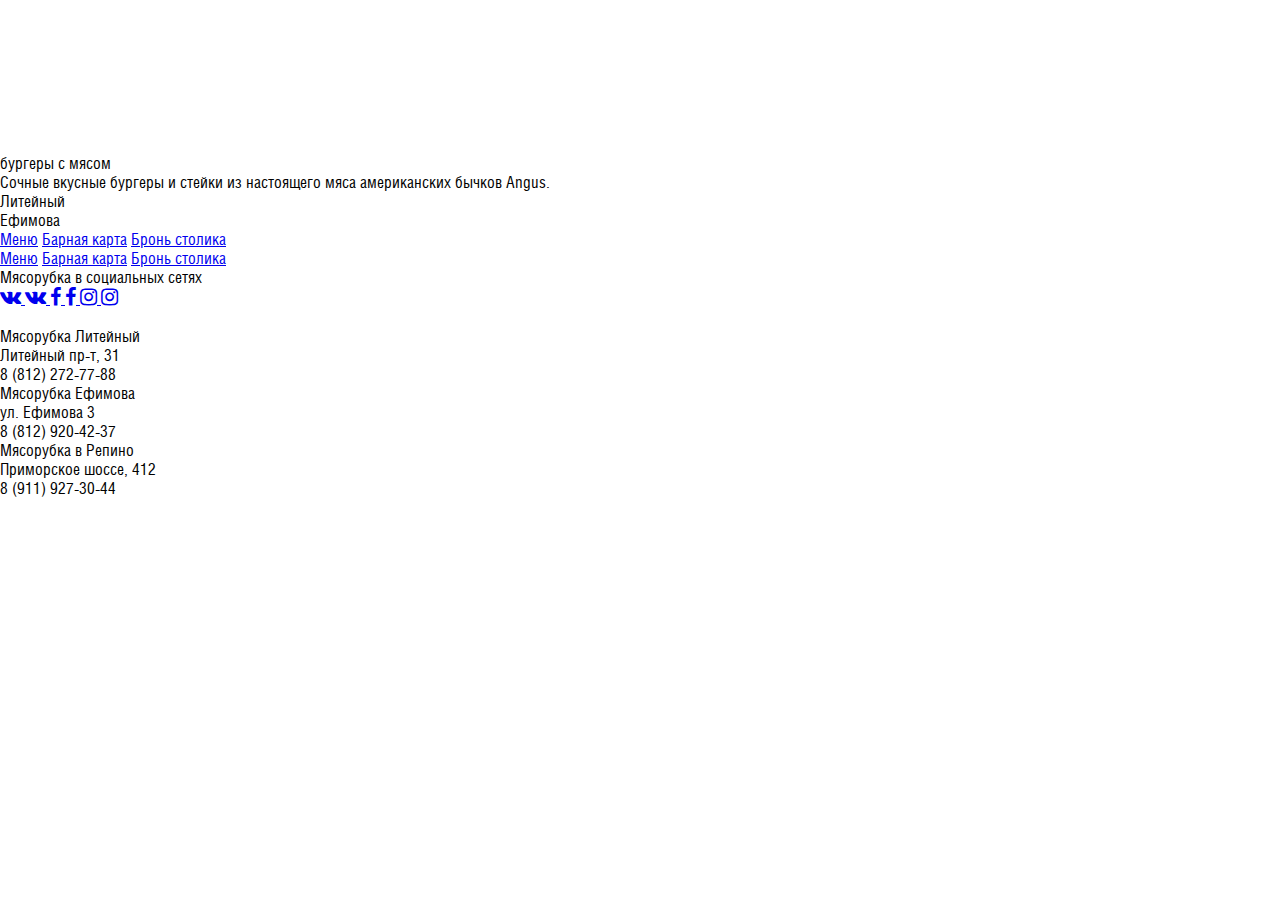
==== index.html @ 51e22f67 "start" ====
<!doctype html>
<html lang="ru">
<head>
    <meta charset="UTF-8">
	
<!-- Google Tag Manager -->
<script>(function(w,d,s,l,i){w[l]=w[l]||[];w[l].push({'gtm.start':
new Date().getTime(),event:'gtm.js'});var f=d.getElementsByTagName(s)[0],
j=d.createElement(s),dl=l!='dataLayer'?'&l='+l:'';j.async=true;j.src=
'https://www.googletagmanager.com/gtm.js?id='+i+dl;f.parentNode.insertBefore(j,f);
})(window,document,'script','dataLayer','GTM-P447VG5');</script>
<!-- End Google Tag Manager -->	

    <title>TEST</title>
	<meta name="yandex-verification" content="75bef60295ffbf65" />
	<meta http-equiv="Content-Type" Content="text/html; Charset=Windows-1251">
	<meta name="geo.placename" content="Литейный пр., 31, Санкт-Петербург, Россия, 191028" />
	<meta name="geo.position" content="59.9413920;30.3479470" />
	<meta name="geo.region" content="RU-" />
	<meta name="ICBM" content="59.9413920, 30.3479470" />
	
	<link rel="shortcut icon" href="/icon.ico">
	<link rel="stylesheet" type="text/css" href="css/pickmeup.css"  media="all"/>
	<link rel="stylesheet" type="text/css" href="css/jquery.formstyler.css"  media="all"/>
	<link rel="stylesheet" type="text/css" href="css/jquery.formstyler.theme.css"  media="all"/>
	
    <link rel="stylesheet" type="text/css" href="css/style.css" media="all"/>
	<link rel="stylesheet" type="text/css" href="css/avgrund.css" media="all"/>
	<link rel="stylesheet" type="text/css" href="css/awesome.min.css" media="all"/>
	
	<script type="text/javascript">(window.Image ? (new Image()) : document.createElement('img')).src = 'https://vk.com/rtrg?p=VK-RTRG-224459-9JOL9';</script>

<!-- Facebook Pixel Code -->
<script>
!function(f,b,e,v,n,t,s)
{if(f.fbq)return;n=f.fbq=function(){n.callMethod?
n.callMethod.apply(n,arguments):n.queue.push(arguments)};
if(!f._fbq)f._fbq=n;n.push=n;n.loaded=!0;n.version='2.0';
n.queue=[];t=b.createElement(e);t.async=!0;
t.src=v;s=b.getElementsByTagName(e)[0];
s.parentNode.insertBefore(t,s)}(window,document,'script',
'https://connect.facebook.net/en_US/fbevents.js');
 
fbq('init', '2022679348045598');
fbq('track', 'PageView');
</script>
<noscript>
<img height="1" width="1"
src="https://www.facebook.com/tr?id=2022679348045598&ev=PageView
&noscript=1"/>
</noscript>
<!-- End Facebook Pixel Code -->

<script type="text/javascript">!function(){var t=document.createElement("script");t.type="text/javascript",t.async=!0,t.src="https://vk.com/js/api/openapi.js?157",t.onload=function(){VK.Retargeting.Init("VK-RTRG-263202-d1POJ"),VK.Retargeting.Hit()},document.head.appendChild(t)}();</script><noscript><img src="https://vk.com/rtrg?p=VK-RTRG-263202-d1POJ" style="position:fixed; left:-999px;" alt=""/></noscript>

</head>
<body>
<!-- Google Tag Manager (noscript) -->
<noscript><iframe src="https://www.googletagmanager.com/ns.html?id=GTM-P447VG5"
height="0" width="0" style="display:none;visibility:hidden"></iframe></noscript>
<!-- End Google Tag Manager (noscript) -->
<div class="wrap container">
	<div class="slide1">
		
		<video autoplay="" loop="" muted="" class="bgvideo" id="bgvideo">
			<source src="video.mp4" type="video/mp4">
		</video>
	
		<!-- <div class="logo">Бургеры с м<span>я</span>сом</div> -->
		
		<div class="content_block">

			<div class="main_img"></div>
			<div class="main_text"><span>бургеры</span> <span>с мясом</span></div>
			<div class="sub_text">Сочные вкусные бургеры и стейки из настоящего мяса американских бычков Angus.</div>
			<div class="restaurants">
				<div class="restaurants_adress">Литейный</div>
				<div class="restaurants_adress right">Ефимова</div>
			</div>
			<div class="content_menu">
				<div class="content_column">
					<div class="buttons">
						<!-- <a href="#" id="show"> Мясорубка</a> -->
						<a href="menu-all.html">Меню</a>
						<a href="menu-bar_litej.html" target="_blank">Барная карта</a>
						<a href="#" id="reserve">Бронь столика</a>
				    </div>
					</div>
				<div class="content_column right">
						<div class="buttons">
						<!-- <a href="#" id="show"> Мясорубка</a> -->
						<a href="menu-all.html">Меню</a>
						<a href="menu-bar_efim.html" target="_blank">Барная карта</a>
						<a href="#" id="reserve">Бронь столика</a>
				    </div>
				</div>
			</div>
		</div>
		
		<!-- <a href="http://sputnikangus.ru" target=_blank class="ferma">Доставл<span>я</span>ем с фермы</a> -->
		
		<div class="social_box">
			<div class="socials_block">
				<div class="city soc">Мясорубка в социальных сетях</div>
				<div class="social_container">
					<div class="socials">
						<a href="https://vk.com/myasorubka_true" target="_blank" class="vk">
							<i class="fa fa-vk" aria-hidden="true"></i>
						    <i class="fa fa-vk" aria-hidden="true"></i>
						</a>
						<a href="https://www.facebook.com/myasorubka.true" target="_blank" class="fb">
							<i class="fa fa-facebook" aria-hidden="true"></i>
						   	<i class="fa fa-facebook" aria-hidden="true"></i>
						</a>
						<a href="https://www.instagram.com/myasorubka_true/" target="_blank" class="inst">
							<i class="fa fa-instagram" aria-hidden="true"></i>
						    <i class="fa fa-instagram" aria-hidden="true"></i>
						</a>
					</div>
				</div>
				<br>
			</div>
		</div>

		<div class="info_bottom">
			<div class="address1">
				<div class="city">Мясорубка Литейный</div>
				<div class="street">Литейный пр-т, 31</div>
				<div class="phone">8 (812) 272-77-88</div>
			</div>
			<div class="address1 new">
				<div class="city">Мясорубка Ефимова</div>
				<div class="street">ул. Ефимова 3</div>
				<div class="phone">8 (812) 920-42-37</div>
			</div>
			<div class="address2">
				<div class="city">Мясорубка в Репино</div>
				<div class="street">Приморское шоссе, 412</div>
				<div class="phone">8 (911) 927-30-44</div>
			</div>
		</div>

	</div>	
</div>

<script src="https://ajax.googleapis.com/ajax/libs/jquery/1.8.2/jquery.min.js"></script>
<script src="js/modal/jquery.avgrund.js"></script>
<script src="js/mask.js"></script>
<script src="js/pickmeup.js"></script>
<script src="js/jquery.formstyler.min.js"></script>
<script src="js/script.js"></script>

<script>
    (function (d, w) {
       var n = d.getElementsByTagName("script")[0],
           s = d.createElement("script"),
           f = function () { n.parentNode.appendChild(s, n); };
           s.type = "text/javascript";
           s.async = true;
           s.src = "https://api.remarked.ru/api/v1/js/jquery.remform.v3.min.js";
       if (w.opera == "[object Opera]") {
           d.addEventListener("DOMContentLoaded", f, false);
       } else { f(); }
   })(document, window);
</script>


	<script>
	$(function() {
		$('#show').avgrund({
			width: 640,
			height: 450,
			holderClass: '',
			enableStackAnimation: true,
			showClose: true,
			showCloseText: 'Закрыть',
			closeByEscape: true,
			onBlurContainer: '.container',
			template: $('.popup_content')
		});
		$('#reserve').avgrund({
			width: 640,
			height: 450,
			holderClass: '',
			enableStackAnimation: true,
			showClose: true,
			showCloseText: 'Отменить',
			closeByEscape: true,
			onBlurContainer: '.container',
			template: $('.popup_reserve')
		});
	});
	</script>


	<div style="display: none;">
		<div class="popup_content">
			<div class="title">#Я<br>Мясорубка / Бургеры / СПб</div>
			
			<div class="sub_title">#Angus</div>
			<p><b>Делаем мраморную говядину международного качества доступной!</b>
			<p>Почему мы делаем лучшие бургеры в СПб и Репино? Следуя поговорке «хочешь сделать что-то хорошо – сделай это сам», мы выращиваем быков ценной мясной породы абердин-ангус на собственной ферме «Спутник» в Ленобласти. Разведение животных началось ещё в 2005 году и продолжается по сей день по строгим стандартам производства мраморной говядины, из которой получаются самые вкусные бургеры. Узнать о «Спутнике» больше можно на сайте <a href="http://sputnikangus.ru" target="_blank">фермы</a>, а попробовать лучшие бургеры на Литейнойм проспекте 31 и на Приморском шоссе 412.

			<div class="sub_title">#Бургеры или #Небургеры?</div>
			<p>У нас есть и то, и другое. В «Мясорубке Angus» вы можете попробовать полтора десятка лучших бургеров по нашим авторским рецептам, которые мы готовим по собственному «золотому стандарту»: 13 см в диаметре и не более 7 см высотой — таковы оптимальные параметры для среднестатистического рта. Другие сюрпризы — винный «Мальбек бургер», мистер блэк бургер СПб «Хелл бургер», зеленый «Грин Бургер» и еще ряд бургерных находок.

			<p>В раздел «Небургеры» входит все остальное — от салатов до десертов. А меню стейков стоит особняком — оно предложит гостю особо лакомые отруба высококачественного фермерского мяса.

			<p>Мы открылись совсем недавно, и быстро стали одной из самых посещаемых бургерных СПб, предлагая гостям лучшие бургеры в городе.
			
			<p><b>Добро пожаловать в «Мясорубку»!</b>
		</div>
		<div class="popup_reserve">
			<div class="bronir">
				<div class="containers">



					<form class="bron" onsubmit="yaCounter47614909.reachGoal('reservation'); return true;" method="post">
						<div class=left-bf>
							<label>Дата и время визита</label>
							<div class="booking__date booking__row">
								<select name="date" class="booking__date-days _booking__date-days">

								</select>
								<input type="input" name="pickadate" class="booking__date-picker" value="2017-10-20">
								<div class="booking__date-calendar_btn _booking__date-calendar_btn"></div>
							</div>
							<select name="vrem" class="time">
							
							</select>
						</div>
						<div class="right-bf">
							<label>Количество гостей</label>
							<button class="minus">-</button>
							<input type="text" class="guest" name="guest" value="1"/>
							<button class="plus">+</button>
						</div>
						<div class="left-b">
							<label>Ваши данные</label>
							<input type="text" class="fio" name="txtname" placeholder="Имя и Фамилия" required>
						</div>
						<div class="right-b">
							<label class="hdn">Телефон</label>
							<input type="tel" class="phone" name="phone" placeholder="Телефон" required>
						</div>
						<div class="both-b">
						<textarea name="message" class="message" placeholder="Пожелания(не обязательно)"></textarea>
						</div>
						<input type="submit" value="Отправить"/>
					</form>
					<div class="inform"></div>
				</div>
			</div>
		</div>
	</div>
</body>
</html>
---- css/pickmeup.css ----
.pickmeup{background: #fff;border: 1px solid;border-radius:.4em;-moz-box-sizing:content-box;box-sizing:content-box;display:none;position:absolute;touch-action:manipulation}.pickmeup *{-moz-box-sizing:border-box;box-sizing:border-box}.pickmeup.pmu-flat{position:relative}.pickmeup.pmu-hidden{display:none}.pickmeup .pmu-instance{display:inline-block;height:13.8em;padding:.5em;text-align:center;width:15em}.pickmeup .pmu-instance .pmu-button{color:#eee;cursor:pointer;outline:none;text-decoration:none}.pickmeup .pmu-instance .pmu-today{background:#17384d;color:#88c5eb}.pickmeup .pmu-instance .pmu-button:hover{background:transparent;color:#88c5eb}.pickmeup .pmu-instance .pmu-not-in-month{color:#666}.pickmeup .pmu-instance .pmu-disabled,.pickmeup .pmu-instance .pmu-disabled:hover{color:#333;cursor:default}.pickmeup .pmu-instance .pmu-selected{background:#136a9f;color:#eee}.pickmeup .pmu-instance .pmu-not-in-month.pmu-selected{background:#17384d}.pickmeup .pmu-instance nav{color:#eee;display:-ms-flexbox;display:-webkit-flex;display:flex;line-height:2em}.pickmeup .pmu-instance nav *:first-child :hover{color:#88c5eb}.pickmeup .pmu-instance nav .pmu-prev,.pickmeup .pmu-instance nav .pmu-next{display:none;height:2em;width:1em}.pickmeup .pmu-instance nav .pmu-month{width:14em}.pickmeup .pmu-instance .pmu-years *,.pickmeup .pmu-instance .pmu-months *{display:inline-block;line-height:3.6em;width:3.5em}.pickmeup .pmu-instance .pmu-day-of-week{color:#999;cursor:default}.pickmeup .pmu-instance .pmu-day-of-week *,.pickmeup .pmu-instance .pmu-days *{display:inline-block;line-height:1.5em;width:2em}.pickmeup .pmu-instance .pmu-day-of-week *{line-height:1.8em}.pickmeup .pmu-instance:first-child .pmu-prev,.pickmeup .pmu-instance:last-child .pmu-next{display:block}.pickmeup .pmu-instance:first-child .pmu-month,.pickmeup .pmu-instance:last-child .pmu-month{width:13em}.pickmeup .pmu-instance:first-child:last-child .pmu-month{width:12em}.pickmeup:not(.pmu-view-days) .pmu-days,.pickmeup:not(.pmu-view-days) .pmu-day-of-week,.pickmeup:not(.pmu-view-months) .pmu-months,.pickmeup:not(.pmu-view-years) .pmu-years{display:none}
---- css/style.css ----
@font-face {
    font-family: 'ChineseRocksRegular';
    src: url(../fonts/ChineseRocksRegular.eot);
    src: url(../fonts/ChineseRocksRegular.eot%3F) format('embedded-opentype'),
    url(../fonts/ChineseRocksRegular.woff) format('woff'),
    url(../fonts/ChineseRocksRegular.ttf) format('truetype'),
    url(../fonts/ChineseRocksRegular.svg) format('svg');
    font-style: normal;
}

@font-face {
    font-family: 'HeliosCondBold';
    src: url(../fonts/HeliosCondBold.eot);
    src: url(../fonts/HeliosCondBold.eot%3F) format('embedded-opentype'),
    url(../fonts/HeliosCondBold.woff) format('woff'),
    url(../fonts/HeliosCondBold.ttf) format('truetype'),
    url(../fonts/HeliosCondBold.svg) format('svg');
    font-style: normal;
}

@font-face {
    font-family: 'HeliosCondNormal';
    src: url(../fonts/HeliosCondRegular.eot);
    src: url(../fonts/HeliosCondRegular.eot%3F) format('embedded-opentype'),
    url(../fonts/HeliosCondRegular.woff) format('woff'),
    url(../fonts/HeliosCondRegular.ttf) format('truetype'),
    url(../fonts/HeliosCondRegular.svg) format('svg');
    font-style: normal;
}

* {
	outline: none;
	box-sizing: border-box;
	font-family: 'HeliosCondNormal';
}

div {
	border-spacing: 0;
	border-collapse: collapse;
}

body {
	padding:0px;
	margin:0px;
}




@media screen and (max-width: 900px) {

.wrap {
	
}

.slide1{
    position: relative;
	padding: 50px 0px 100px 0px;
	width:100%;
	height:100vh;
	min-height:710px;
	background: url(../img/bg_dot.png) repeat;
	overflow:hidden;
	/* display: table-cell;
	vertical-align: middle;*/
}

/* @media screen and (max-width: 750px) {
	.bgvideo {
		display:none;
	}
	.wrap {
		background: url(../img/bg_mobile.jpg) center center no-repeat;
	}
	.slide1 {
		background: rgba(0,0,0,0.5);
	}
} */




.bgvideo
{
	 position: absolute;
	 right: 0;
	 bottom: 0;
	 min-width: 100%;
	 min-height: 100%;
	 width: auto;
	 height: auto;
	 z-index: -9999;
	 text-align:center;
     -moz-transform:scale(1.4);
     -webkit-transform:scale(1.4);
     -o-transform:scale(1.4);
     -ms-transform:scale(1.4);
	 left:50%;
	 top:50%;
	 transform:scale(1.4) translate(-35%, -35%);
}

.logo {
	text-transform:uppercase;
	font-family: 'ChineseRocksRegular';
	letter-spacing: 1px;
	font-size: 22px;
	line-height:22px;
	color:#fff;
	width: 85px;
	height: 40px;
	position:absolute;
	top:40px;
	left:50px;
	display:block;
}

.ferma {
	font-family: 'ChineseRocksRegular';
	letter-spacing: 1px;
	font-size: 22px;
	line-height:22px;
	color:#fff;
	text-align:right;
	text-decoration:none;
	width: 95px;
	height: 40px;
	position:absolute;
	top:40px;
	right:50px;
	display:block;
}

.logo span, .ferma span {
	color: #f00;
	font-family: 'ChineseRocksRegular';
}

.info_bottom {
	position: absolute;
	bottom:0px;
	z-index:0;
	width:100%;
	height:130px;
	border-top: 1px solid rgba(255, 255, 255, 0.2);
	color:#fff;
	padding: 20px 0px 0px 0px;
} 


.info_bottom .address1, .info_bottom .socials_block, .info_bottom .address2 {
	color:#fff;
	float:left;
	width:33%;
	height:100%;
	text-align:center;
	font-family: "HeliosCondBold";
	padding: 10px 0px 0px 0px;
	text-transform:uppercase;
	font-size: 14px;
}

.socials_block {
	position: relative;
	margin-top: 30px
}

.city {
	padding: 0px 0px 12px 0px;
	color:#d5a353;
}

.new {
	border-left: 1px solid rgba(255, 255, 255, 0.2);
	border-right: 1px solid rgba(255, 255, 255, 0.2);
}

.phone {
	font-size:18px;
}

.socials {
	display: inline-flex;
	justify-content: flex-start;
	align-items: center;
}
.socials a.vk,.socials a.fb,.socials a.inst {
  width: 40px;
  height: 40px;
  border: 2px solid white;
  overflow: hidden;
  color: white;
  font-size: 25px;
  text-align: center;
  border-radius: 50%;
  transition: 0.4s all ease-in-out 0s;
  margin: 0 10px;
}
.socials a.vk:hover, .socials a.fb:hover, .socials a.inst:hover {
  background: #e30613;
}

.socials a.vk:hover i:first-of-type, .socials a.fb:hover i:first-of-type,.socials a.inst:hover i:first-of-type   {
  top: 0;
}
.socials a.vk:hover i:last-of-type, .socials a.fb:hover i:last-of-type, .socials a.inst:hover i:last-of-type {
  top: 0;
}
.socials a.vk i:first-of-type, .socials a.fb i:first-of-type, .socials a.inst i:first-of-type {
  transition: 0.4s all ease-in-out 0s;
  position: relative;
  top: -36px;
  left: 0;
  width: 36px;
  height: 36px;
  line-height: 36px;
}
.socials a.vk i:last-of-type, .socials a.fb i:last-of-type, .socials a.inst i:last-of-type {
  transition: 0.4s all ease-in-out 0s;
  position: relative;
  top: -36px;
  left: 0;
  width: 36px;
  height: 36px;
  line-height: 36px;
}

.social_box {
	height: 50px;
	width: 290px;
	margin: 0 auto;
}

.social_container {
	width: 180px;
	margin: 0 auto;
}

.city.soc {
	text-align: center;
	text-transform:uppercase;
	font-size: 14px;
}

.socials {
	justify-content: center;
}

a.copyright {
	font-size:10px;
	text-decoration:none;
	position:relative;
	top:5px;
	color: #d5a353;
}

a.copyright:hover {
	text-decoration:underline;
}

.content_block {
	position:relative;
	/*top:150px;*/
}

.main_img {
	background: url(../img/main_text.png) no-repeat;
	background-size: 400px 236px;
	width: 400px;
	height: 236px;
	margin: 0 auto;
}
.main_text {
	font-family: 'HeliosCondBold';
	margin: 0 auto;
	width:300px;
	text-align:center;
	text-transform:uppercase;
	position:relative;
	top:-32px;
	font-size:20px;
	color:#fff;
}
.main_text span {
	margin: 0px 30px;
}

.sub_text {
	font-family: Georgia;
	font-style:italic;
	margin: 0 auto;
	width:300px;
	text-align:center;
	color:#fff;
}

.content_menu {
	display: flex;
	border-top: 1px solid rgba(255, 255, 255, 0.2);
	margin: 0 auto;
	margin-bottom: 30px;
	width: 353px;
}

.content_column {

}

.content_column.right {
	border-left: 1px solid rgba(255, 255, 255, 0.2);
}

.restaurants {
	display: flex;
	justify-content: center;
	color: #f00;
	width: 300px;
	margin: 0 auto;
	margin-top: 30px;
}

.restaurants_adress {
	font-size: 18px;
	/* text-shadow: 1px 1px 2px rgba(255, 255, 255, 0.9); */
	font-weight: bold;
	text-transform: uppercase;
	padding: 20px 45px;
}

.restaurants_adress.right {
	border-left: 1px solid rgba(255, 255, 255, 0.2);
}

.buttons {
	margin: 18px auto 0px auto;
	text-align:center;
}

.buttons a {
	background-color: #d5a353;
	color: #191514;
	display: inline-block;
	text-transform: uppercase;
	font-style: normal;
	font-size: 0.89em;
	padding: 1.15em 1.5em 0.9em 1.5em;
	letter-spacing: 0.3px;
	font-weight: 600;
	position: relative;
	overflow: hidden;
	margin: 0px 15px 10px 15px;
	width: 150px;
	height: 50px;
	text-decoration:none;
}

.buttons a:after {
	background: #fff;
	content: "";
	height: 200px;
	left: -95px;
	opacity: .2;
	position: absolute;
	top: -50px;
	-webkit-transform: rotate(35deg);
	-ms-transform: rotate(35deg);
	transform: rotate(35deg);
	-webkit-transition: all 550ms cubic-bezier(0.19, 1, 0.22, 1);
	transition: all 550ms cubic-bezier(0.19, 1, 0.22, 1);
	width: 50px;
	z-index: 10;
}

.buttons a:hover:after{
    left: 120%;
    -webkit-transition: all 550ms cubic-bezier(0.19, 1, 0.22, 1);
    transition: all 550ms cubic-bezier(0.19, 1, 0.22, 1);

}

.avgrund-popin {
	color:#000;
}

.title {
	font-family: 'ChineseRocksRegular';
	margin:0px 0px 20px 0px;
	padding:0px;
	font-size:34px;
	text-align:center;
}

.sub_title {
	font-weight:bold;
	font-size:22px;
	text-align:center;
}

.popup_content {
	padding: 10px 20px 0px 20px;
}

a {
	color:#e30613;
	text-decoration:underline;
}

a:hover {
	text-decoration:none;
}

.menu {
	width: auto;
	max-width: 100%;
	display: block;
	margin: 0 auto;
}
}


@media screen and (max-width: 350px) {

	.content_menu  {
		width: 750px;
	}
	#reserve {

	}
	.restaurants {
		margin-top: 70px;
		width: 500px;
	}
	.restaurants_adress {
		width: 328px;
		font-size: 30px;
		padding: 20px 100px;
	}

	.info_bottom {
		height: 200px;
	}
	.info_bottom .address1, .info_bottom .socials_block, .info_bottom .address2 {
		padding-top: 35px;
		font-size: 23px;
	}
	.phone {
		font-size: 25px;
	}
	.sub_text {
		font-size: 30px;
		width: 450px;
	}
	.buttons {
		margin-top: 40px;
	}
	.buttons a {
		font-size: 25px;
		height: 80px;
		width: 80%;
		margin: 0px 15px 30px 15px;
		padding: 27px;
	}
	.social_box {
		width: 370px;
	}
	.city.soc {
		font-size: 25px;
	}
	.social_container {
		margin-top: 30px;
		width: 280px;
	}
	.socials a.vk,.socials a.fb,.socials a.inst {
		width: 75px;
		height: 75px;
		border: 2px solid white;
		overflow: hidden;
		color: white;
		font-size: 25px;
		text-align: center;
		border-radius: 50%;
		transition: 0.4s all ease-in-out 0s;
		margin: 0 10px;
	}
	.socials a.vk:hover, .socials a.fb:hover, .socials a.inst:hover {
		
	}

	.socials a.vk:hover i:first-of-type, .socials a.fb:hover i:first-of-type,.socials a.inst:hover i:first-of-type   {
		
	}
	.socials a.vk:hover i:last-of-type, .socials a.fb:hover i:last-of-type, .socials a.inst:hover i:last-of-type {
		
	}
	.socials a.vk i:first-of-type, .socials a.fb i:first-of-type, .socials a.inst i:first-of-type {
		transition: 0.4s all ease-in-out 0s;
		position: relative;
		top: -70px;
		left: 0;
		width: 70px;
		height: 70px;
		line-height: 70px;
	}
	.socials a.vk i:last-of-type, .socials a.fb i:last-of-type, .socials a.inst i:last-of-type {
		transition: 0.4s all ease-in-out 0s;
		position: relative;
		top: -70px;
		left: 0;
		width: 70px;
		height: 70px;
		line-height: 70px;
	}
	.fa-vk:before {
		font-size: 45px;		
	}
	.fa-facebook-f:before, .fa-facebook:before {
		font-size: 45px;
	}
	.fa-instagram:before {
		font-size: 45px;
	}

}
---- css/avgrund.css ----
html, body {
	height: 100%;
	overflow: auto;
}

.avgrund-popin {
	position: absolute;
	background: #fff;
	padding: 10px;
	overflow: hidden;
	visibility: hidden;
	opacity: 0;
	filter: alpha(opacity=0);
	top: 50%;
	left: 50%;
	z-index: 1000;
	box-shadow: 0 1px 10px 0 rgba(0, 0, 0, .5);

	-webkit-transform: scale(0.8);
	-moz-transform: scale(0.8);
	-ms-transform: scale(0.8);
	-o-transform: scale(0.8);
	transform: scale(0.8);
}

.avgrund-overlay {
	background: #000;
	width: 100%;
	position: relative;
	top: -1500px;
	left: 0;
	z-index: 101;
	visibility: hidden;
	opacity: 0;
	filter: alpha(opacity=0);
}

body.avgrund-ready,
.avgrund-ready .avgrund-popin,
.avgrund-ready .avgrund-overlay {
	-webkit-transform-origin: 50% 50%;
	-moz-transform-origin: 50% 50%;
	-ms-transform-origin: 50% 50%;
	-o-transform-origin: 50% 50%;
	transform-origin: 50% 50%;

	-webkit-transition: 0.3s all ease-out;
	-moz-transition: 0.3s all ease-out;
	-ms-transition: 0.3s all ease-out;
	-o-transition: 0.3s all ease-out;
	transition: 0.3s all ease-out;
}

body.avgrund-active {
	-webkit-transform: scale(0.9);
	-moz-transform: scale(0.9);
	-ms-transform: scale(0.9);
	-o-transform: scale(0.9);
	transform: scale(0.9);
	overflow: hidden;
}

.avgrund-active .avgrund-popin {
	visibility: visible;
	opacity: 1;
	filter: alpha(opacity=100);

	-webkit-transform: scale(1.1);
	-moz-transform: scale(1.1);
	-ms-transform: scale(1.1);
	-o-transform: scale(1.1);
	transform: scale(1.1);
}

.avgrund-active .avgrund-overlay {
	visibility: visible;
	opacity: .5;
	filter: alpha(opacity=50);
	height: 20000px;
}

.avgrund-popin.stack {
	-webkit-transform: scale(1.5);
	-moz-transform: scale(1.5);
	-ms-transform: scale(1.5);
	-o-transform: scale(1.5);
	transform: scale(1.5);
	overflow: hidden;
	overflow-y: auto;
}

.avgrund-active .avgrund-popin.stack {
	-webkit-transform: scale(1.1);
	-moz-transform: scale(1.1);
	-ms-transform: scale(1.1);
	-o-transform: scale(1.1);
	transform: scale(1.1);
}

.avgrund-active .avgrund-blur {
	-webkit-filter: blur(1px);
	-moz-filter: blur(1px);
	-ms-filter: blur(1px);
	-o-filter: blur(1px);
	filter: blur(1px);
}

/* Optional close button styles */
.avgrund-close {
	display: block;
	color: #555;
	font-size: 13px;
	text-decoration: none;
	text-transform: uppercase;
	position: absolute;
	top: 6px;
	right: 10px;
}

/* FORM STYLE */
.bron input, .bron button {
    background: white;
    border: none;
    box-sizing: border-box;
    border-radius: 2px;
    font-size: 16px;
    outline: none;
}
.bron button {
	cursor: pointer;
}
.booking__date-picker {
    width: 100px;
    position: absolute;
    left: 0;
    top: 5px;
    -webkit-appearance: none;
    opacity: 0;
    pointer-events: none;
}
.jq-selectbox__select {
    height: auto;
    padding: 10px 25px 12px 10px;
    border-radius: 4px 0 0 4px;
    background: linear-gradient(#FFF, #FFFFFF);
    box-shadow: none;
    border: 1px solid #CCC;
    font: inherit;
    font-size: 16px;
    outline: none;
}
.jq-selectbox {
    width: 100%;
    padding-right: 45px;
}
.bron .time {
    padding-left: 20px;
    width: 140px;
}
.booking__row {
    box-sizing: border-box;
    position: relative;
    width: 230px;
    float: left;
}
.booking__date-calendar_btn {
    background: url(../img/calendar.png) 50% 50% no-repeat;
    background-size: 22px 22px;
    height: 44px;
    border-radius: 0px 4px 4px 0px;
    cursor: pointer;
    width: 45px;
    position: absolute;
    right: 0;
    top: 0;
    z-index: 100;
    background-color: #fff;
	border: 1px solid #CCC;
    border-left: none;
}
.pickmeup{
	z-index: 99999;
}
.jq-selectbox__select-text, .jq-selectbox__trigger, .jq-selectbox__select:focus, .jq-selectbox__select-text:focus, .jq-selectbox__trigger:focus {
    outline: none;
    box-shadow: none;
    border: none!important;
}
.jq-selectbox__trigger-arrow {
    top: 17px;
}
.bron label {
    display: block;
    padding: 20px 0;
    font-weight: bold;
    font-size: 22px;
}
.bron button, .guest {
    padding: 0;
    width: 45px;
    margin: 0;
    border: 1px solid #CFCFCF;
    line-height: 40px;
    text-align: center;
    display: inline-block;
    height: auto;
}
.time .jq-selectbox__select {
    border-radius: 4px;
}
.bronir .left-b{
    width: 50%;
    float: left;
	padding: 0 10px;
}
.bronir .right-b{
    width: 50%;
    float: left;
	padding: 0 10px;
}
input.phone {
    
}
.bronir .fio,.bronir input.phone {
    width: 100%;
	box-sizing: border-box;
    padding: 10px;
	border: 1px solid #CFCFCF;
	-webkit-appearance: none;
    -moz-appearance: none;
    appearance: none;
}
.left-bf{
	width: 65%;
    float: left;
    padding: 0 10px;
    box-sizing: border-box;
}
.right-bf{
	width: 35%;
    float: left;
	padding: 0 10px;
}
.message {
    display: block;
    width: calc(100% - 20px);
    box-sizing: border-box;
    border-radius: 2px;
    padding: 10px;
    margin: 20px 10px;
    outline: none;
    font-size: 16px;
    height: 60px;
    border: 1px solid #CFCFCF;
}
.bron input[type="submit"] {
    background-color: #d5a353;
    color: #191514;
    display: block;
    text-transform: uppercase;
    font-style: normal;
    font-size: 0.89em;
    padding: 1.15em 2.1em 0.9em 2.1em;
    letter-spacing: 0.3px;
    font-weight: 600;
    position: relative;
    overflow: hidden;
    margin: 10px;
    text-decoration: none;
    cursor: pointer;
}
.bron input[type="submit"]:hover {
    text-decoration: none;
}
.both-b:before{
	content: '';
	display: block;
	clear: both;
}
.bron{
	padding: 20px 0;
    box-sizing: border-box;
}
.jq-selectbox__dropdown{
	top: 44px;
}
.jq-selectbox ul{
	max-height: 174px;
}
.good{
	font-family: 'ChineseRocksRegular';
    font-size: 34px;
    text-align: center;
    padding: 170px 20px;
}
---- css/awesome.min.css ----
/*!
 *  Font Awesome 4.6.3 by @davegandy - http://fontawesome.io - @fontawesome
 *  License - http://fontawesome.io/license (Font: SIL OFL 1.1, CSS: MIT License)
 */
@font-face {
    font-family: 'FontAwesome';
    src: url('../fonts/fontawesome-webfont.eot?v=4.6.3');
    src: url('../fonts/fontawesome-webfont.eot?#iefix&v=4.6.3') format('embedded-opentype'), url('../fonts/fontawesome-webfont.woff2?v=4.6.3') format('woff2'), url('../fonts/fontawesome-webfont.woff?v=4.6.3') format('woff'), url('../fonts/fontawesome-webfont.ttf?v=4.6.3') format('truetype'), url('../fonts/fontawesome-webfont.svg?v=4.6.3#fontawesomeregular') format('svg');
    font-weight: normal;
    font-style: normal
}

.fa {
    display: inline-block;
    font: normal normal normal 20px / 1 FontAwesome;
    text-rendering: auto;
    -webkit-font-smoothing: antialiased;
    -moz-osx-font-smoothing: grayscale
}

.fa-lg {
    font-size: 1.33333333em;
    line-height: .75em;
    vertical-align: -15%
}

.fa-2x {
    font-size: 2em
}

.fa-3x {
    font-size: 3em
}

.fa-4x {
    font-size: 4em
}

.fa-5x {
    font-size: 5em
}

.fa-fw {
    width: 1.28571429em;
    text-align: center
}

.fa-ul {
    padding-left: 0;
    margin-left: 2.14285714em;
    list-style-type: none
}

.fa-ul > li {
    position: relative
}

.fa-li {
    position: absolute;
    left: -2.14285714em;
    width: 2.14285714em;
    top: .14285714em;
    text-align: center
}

.fa-li.fa-lg {
    left: -1.85714286em
}

.fa-border {
    padding: .2em .25em .15em;
    border: solid .08em #eee;
    border-radius: .1em
}

.fa-pull-left {
    float: left
}

.fa-pull-right {
    float: right
}

.fa.fa-pull-left {
    margin-right: .3em
}

.fa.fa-pull-right {
    margin-left: .3em
}

.pull-right {
    float: right
}

.pull-left {
    float: left
}

.fa.pull-left {
    margin-right: .3em
}

.fa.pull-right {
    margin-left: .3em
}

.fa-spin {
    -webkit-animation: fa-spin 2s infinite linear;
    animation: fa-spin 2s infinite linear
}

.fa-pulse {
    -webkit-animation: fa-spin 1s infinite steps(8);
    animation: fa-spin 1s infinite steps(8)
}

@-webkit-keyframes fa-spin {
    0% {
        -webkit-transform: rotate(0deg);
        transform: rotate(0deg)
    }

    100% {
        -webkit-transform: rotate(359deg);
        transform: rotate(359deg)
    }
}

@keyframes fa-spin {
    0% {
        -webkit-transform: rotate(0deg);
        transform: rotate(0deg)
    }

    100% {
        -webkit-transform: rotate(359deg);
        transform: rotate(359deg)
    }
}

.fa-rotate-90 {
    -ms-filter: "progid:DXImageTransform.Microsoft.BasicImage(rotation=1)";
    -webkit-transform: rotate(90deg);
    -ms-transform: rotate(90deg);
    transform: rotate(90deg)
}

.fa-rotate-180 {
    -ms-filter: "progid:DXImageTransform.Microsoft.BasicImage(rotation=2)";
    -webkit-transform: rotate(180deg);
    -ms-transform: rotate(180deg);
    transform: rotate(180deg)
}

.fa-rotate-270 {
    -ms-filter: "progid:DXImageTransform.Microsoft.BasicImage(rotation=3)";
    -webkit-transform: rotate(270deg);
    -ms-transform: rotate(270deg);
    transform: rotate(270deg)
}

.fa-flip-horizontal {
    -ms-filter: "progid:DXImageTransform.Microsoft.BasicImage(rotation=0, mirror=1)";
    -webkit-transform: scale(-1, 1);
    -ms-transform: scale(-1, 1);
    transform: scale(-1, 1)
}

.fa-flip-vertical {
    -ms-filter: "progid:DXImageTransform.Microsoft.BasicImage(rotation=2, mirror=1)";
    -webkit-transform: scale(1, -1);
    -ms-transform: scale(1, -1);
    transform: scale(1, -1)
}

:root .fa-rotate-90, :root .fa-rotate-180, :root .fa-rotate-270, :root .fa-flip-horizontal,
:root .fa-flip-vertical {
    filter: none
}

.fa-stack {
    position: relative;
    display: inline-block;
    width: 2em;
    height: 2em;
    line-height: 2em;
    vertical-align: middle
}

.fa-stack-1x, .fa-stack-2x {
    position: absolute;
    left: 0;
    width: 100%;
    text-align: center
}

.fa-stack-1x {
    line-height: inherit
}

.fa-stack-2x {
    font-size: 2em
}

.fa-inverse {
    color: #fff
}

.fa-glass:before {
    content: "\f000"
}

.fa-music:before {
    content: "\f001"
}

.fa-search:before {
    content: "\f002"
}

.fa-envelope-o:before {
    content: "\f003"
}

.fa-heart:before {
    content: "\f004"
}

.fa-star:before {
    content: "\f005"
}

.fa-star-o:before {
    content: "\f006"
}

.fa-user:before {
    content: "\f007"
}

.fa-film:before {
    content: "\f008"
}

.fa-th-large:before {
    content: "\f009"
}

.fa-th:before {
    content: "\f00a"
}

.fa-th-list:before {
    content: "\f00b"
}

.fa-check:before {
    content: "\f00c"
}

.fa-remove:before, .fa-close:before, .fa-times:before {
    content: "\f00d"
}

.fa-search-plus:before {
    content: "\f00e"
}

.fa-search-minus:before {
    content: "\f010"
}

.fa-power-off:before {
    content: "\f011"
}

.fa-signal:before {
    content: "\f012"
}

.fa-gear:before, .fa-cog:before {
    content: "\f013"
}

.fa-trash-o:before {
    content: "\f014"
}

.fa-home:before {
    content: "\f015"
}

.fa-file-o:before {
    content: "\f016"
}

.fa-clock-o:before {
    content: "\f017"
}

.fa-road:before {
    content: "\f018"
}

.fa-download:before {
    content: "\f019"
}

.fa-arrow-circle-o-down:before {
    content: "\f01a"
}

.fa-arrow-circle-o-up:before {
    content: "\f01b"
}

.fa-inbox:before {
    content: "\f01c"
}

.fa-play-circle-o:before {
    content: "\f01d"
}

.fa-rotate-right:before, .fa-repeat:before {
    content: "\f01e"
}

.fa-refresh:before {
    content: "\f021"
}

.fa-list-alt:before {
    content: "\f022"
}

.fa-lock:before {
    content: "\f023"
}

.fa-flag:before {
    content: "\f024"
}

.fa-headphones:before {
    content: "\f025"
}

.fa-volume-off:before {
    content: "\f026"
}

.fa-volume-down:before {
    content: "\f027"
}

.fa-volume-up:before {
    content: "\f028"
}

.fa-qrcode:before {
    content: "\f029"
}

.fa-barcode:before {
    content: "\f02a"
}

.fa-tag:before {
    content: "\f02b"
}

.fa-tags:before {
    content: "\f02c"
}

.fa-book:before {
    content: "\f02d"
}

.fa-bookmark:before {
    content: "\f02e"
}

.fa-print:before {
    content: "\f02f"
}

.fa-camera:before {
    content: "\f030"
}

.fa-font:before {
    content: "\f031"
}

.fa-bold:before {
    content: "\f032"
}

.fa-italic:before {
    content: "\f033"
}

.fa-text-height:before {
    content: "\f034"
}

.fa-text-width:before {
    content: "\f035"
}

.fa-align-left:before {
    content: "\f036"
}

.fa-align-center:before {
    content: "\f037"
}

.fa-align-right:before {
    content: "\f038"
}

.fa-align-justify:before {
    content: "\f039"
}

.fa-list:before {
    content: "\f03a"
}

.fa-dedent:before, .fa-outdent:before {
    content: "\f03b"
}

.fa-indent:before {
    content: "\f03c"
}

.fa-video-camera:before {
    content: "\f03d"
}

.fa-photo:before, .fa-image:before, .fa-picture-o:before {
    content: "\f03e"
}

.fa-pencil:before {
    content: "\f040"
}

.fa-map-marker:before {
    content: "\f041"
}

.fa-adjust:before {
    content: "\f042"
}

.fa-tint:before {
    content: "\f043"
}

.fa-edit:before, .fa-pencil-square-o:before {
    content: "\f044"
}

.fa-share-square-o:before {
    content: "\f045"
}

.fa-check-square-o:before {
    content: "\f046"
}

.fa-arrows:before {
    content: "\f047"
}

.fa-step-backward:before {
    content: "\f048"
}

.fa-fast-backward:before {
    content: "\f049"
}

.fa-backward:before {
    content: "\f04a"
}

.fa-play:before {
    content: "\f04b"
}

.fa-pause:before {
    content: "\f04c"
}

.fa-stop:before {
    content: "\f04d"
}

.fa-forward:before {
    content: "\f04e"
}

.fa-fast-forward:before {
    content: "\f050"
}

.fa-step-forward:before {
    content: "\f051"
}

.fa-eject:before {
    content: "\f052"
}

.fa-chevron-left:before {
    content: "\f053"
}

.fa-chevron-right:before {
    content: "\f054"
}

.fa-plus-circle:before {
    content: "\f055"
}

.fa-minus-circle:before {
    content: "\f056"
}

.fa-times-circle:before {
    content: "\f057"
}

.fa-check-circle:before {
    content: "\f058"
}

.fa-question-circle:before {
    content: "\f059"
}

.fa-info-circle:before {
    content: "\f05a"
}

.fa-crosshairs:before {
    content: "\f05b"
}

.fa-times-circle-o:before {
    content: "\f05c"
}

.fa-check-circle-o:before {
    content: "\f05d"
}

.fa-ban:before {
    content: "\f05e"
}

.fa-arrow-left:before {
    content: "\f060"
}

.fa-arrow-right:before {
    content: "\f061"
}

.fa-arrow-up:before {
    content: "\f062"
}

.fa-arrow-down:before {
    content: "\f063"
}

.fa-mail-forward:before, .fa-share:before {
    content: "\f064"
}

.fa-expand:before {
    content: "\f065"
}

.fa-compress:before {
    content: "\f066"
}

.fa-plus:before {
    content: "\f067"
}

.fa-minus:before {
    content: "\f068"
}

.fa-asterisk:before {
    content: "\f069"
}

.fa-exclamation-circle:before {
    content: "\f06a"
}

.fa-gift:before {
    content: "\f06b"
}

.fa-leaf:before {
    content: "\f06c"
}

.fa-fire:before {
    content: "\f06d"
}

.fa-eye:before {
    content: "\f06e"
}

.fa-eye-slash:before {
    content: "\f070"
}

.fa-warning:before, .fa-exclamation-triangle:before {
    content: "\f071"
}

.fa-plane:before {
    content: "\f072"
}

.fa-calendar:before {
    content: "\f073"
}

.fa-random:before {
    content: "\f074"
}

.fa-comment:before {
    content: "\f075"
}

.fa-magnet:before {
    content: "\f076"
}

.fa-chevron-up:before {
    content: "\f077"
}

.fa-chevron-down:before {
    content: "\f078"
}

.fa-retweet:before {
    content: "\f079"
}

.fa-shopping-cart:before {
    content: "\f07a"
}

.fa-folder:before {
    content: "\f07b"
}

.fa-folder-open:before {
    content: "\f07c"
}

.fa-arrows-v:before {
    content: "\f07d"
}

.fa-arrows-h:before {
    content: "\f07e"
}

.fa-bar-chart-o:before, .fa-bar-chart:before {
    content: "\f080"
}

.fa-twitter-square:before {
    content: "\f081"
}

.fa-facebook-square:before {
    content: "\f082"
}

.fa-camera-retro:before {
    content: "\f083"
}

.fa-key:before {
    content: "\f084"
}

.fa-gears:before, .fa-cogs:before {
    content: "\f085"
}

.fa-comments:before {
    content: "\f086"
}

.fa-thumbs-o-up:before {
    content: "\f087"
}

.fa-thumbs-o-down:before {
    content: "\f088"
}

.fa-star-half:before {
    content: "\f089"
}

.fa-heart-o:before {
    content: "\f08a"
}

.fa-sign-out:before {
    content: "\f08b"
}

.fa-linkedin-square:before {
    content: "\f08c"
}

.fa-thumb-tack:before {
    content: "\f08d"
}

.fa-external-link:before {
    content: "\f08e"
}

.fa-sign-in:before {
    content: "\f090"
}

.fa-trophy:before {
    content: "\f091"
}

.fa-github-square:before {
    content: "\f092"
}

.fa-upload:before {
    content: "\f093"
}

.fa-lemon-o:before {
    content: "\f094"
}

.fa-phone:before {
    content: "\f095"
}

.fa-square-o:before {
    content: "\f096"
}

.fa-bookmark-o:before {
    content: "\f097"
}

.fa-phone-square:before {
    content: "\f098"
}

.fa-twitter:before {
    content: "\f099"
}

.fa-facebook-f:before, .fa-facebook:before {
    content: "\f09a"
}

.fa-github:before {
    content: "\f09b"
}

.fa-unlock:before {
    content: "\f09c"
}

.fa-credit-card:before {
    content: "\f09d"
}

.fa-feed:before, .fa-rss:before {
    content: "\f09e"
}

.fa-hdd-o:before {
    content: "\f0a0"
}

.fa-bullhorn:before {
    content: "\f0a1"
}

.fa-bell:before {
    content: "\f0f3"
}

.fa-certificate:before {
    content: "\f0a3"
}

.fa-hand-o-right:before {
    content: "\f0a4"
}

.fa-hand-o-left:before {
    content: "\f0a5"
}

.fa-hand-o-up:before {
    content: "\f0a6"
}

.fa-hand-o-down:before {
    content: "\f0a7"
}

.fa-arrow-circle-left:before {
    content: "\f0a8"
}

.fa-arrow-circle-right:before {
    content: "\f0a9"
}

.fa-arrow-circle-up:before {
    content: "\f0aa"
}

.fa-arrow-circle-down:before {
    content: "\f0ab"
}

.fa-globe:before {
    content: "\f0ac"
}

.fa-wrench:before {
    content: "\f0ad"
}

.fa-tasks:before {
    content: "\f0ae"
}

.fa-filter:before {
    content: "\f0b0"
}

.fa-briefcase:before {
    content: "\f0b1"
}

.fa-arrows-alt:before {
    content: "\f0b2"
}

.fa-group:before, .fa-users:before {
    content: "\f0c0"
}

.fa-chain:before, .fa-link:before {
    content: "\f0c1"
}

.fa-cloud:before {
    content: "\f0c2"
}

.fa-flask:before {
    content: "\f0c3"
}

.fa-cut:before, .fa-scissors:before {
    content: "\f0c4"
}

.fa-copy:before, .fa-files-o:before {
    content: "\f0c5"
}

.fa-paperclip:before {
    content: "\f0c6"
}

.fa-save:before, .fa-floppy-o:before {
    content: "\f0c7"
}

.fa-square:before {
    content: "\f0c8"
}

.fa-navicon:before, .fa-reorder:before, .fa-bars:before {
    content: "\f0c9"
}

.fa-list-ul:before {
    content: "\f0ca"
}

.fa-list-ol:before {
    content: "\f0cb"
}

.fa-strikethrough:before {
    content: "\f0cc"
}

.fa-underline:before {
    content: "\f0cd"
}

.fa-table:before {
    content: "\f0ce"
}

.fa-magic:before {
    content: "\f0d0"
}

.fa-truck:before {
    content: "\f0d1"
}

.fa-pinterest:before {
    content: "\f0d2"
}

.fa-pinterest-square:before {
    content: "\f0d3"
}

.fa-google-plus-square:before {
    content: "\f0d4"
}

.fa-google-plus:before {
    content: "\f0d5"
}

.fa-money:before {
    content: "\f0d6"
}

.fa-caret-down:before {
    content: "\f0d7"
}

.fa-caret-up:before {
    content: "\f0d8"
}

.fa-caret-left:before {
    content: "\f0d9"
}

.fa-caret-right:before {
    content: "\f0da"
}

.fa-columns:before {
    content: "\f0db"
}

.fa-unsorted:before, .fa-sort:before {
    content: "\f0dc"
}

.fa-sort-down:before, .fa-sort-desc:before {
    content: "\f0dd"
}

.fa-sort-up:before, .fa-sort-asc:before {
    content: "\f0de"
}

.fa-envelope:before {
    content: "\f0e0"
}

.fa-linkedin:before {
    content: "\f0e1"
}

.fa-rotate-left:before, .fa-undo:before {
    content: "\f0e2"
}

.fa-legal:before, .fa-gavel:before {
    content: "\f0e3"
}

.fa-dashboard:before, .fa-tachometer:before {
    content: "\f0e4"
}

.fa-comment-o:before {
    content: "\f0e5"
}

.fa-comments-o:before {
    content: "\f0e6"
}

.fa-flash:before, .fa-bolt:before {
    content: "\f0e7"
}

.fa-sitemap:before {
    content: "\f0e8"
}

.fa-umbrella:before {
    content: "\f0e9"
}

.fa-paste:before, .fa-clipboard:before {
    content: "\f0ea"
}

.fa-lightbulb-o:before {
    content: "\f0eb"
}

.fa-exchange:before {
    content: "\f0ec"
}

.fa-cloud-download:before {
    content: "\f0ed"
}

.fa-cloud-upload:before {
    content: "\f0ee"
}

.fa-user-md:before {
    content: "\f0f0"
}

.fa-stethoscope:before {
    content: "\f0f1"
}

.fa-suitcase:before {
    content: "\f0f2"
}

.fa-bell-o:before {
    content: "\f0a2"
}

.fa-coffee:before {
    content: "\f0f4"
}

.fa-cutlery:before {
    content: "\f0f5"
}

.fa-file-text-o:before {
    content: "\f0f6"
}

.fa-building-o:before {
    content: "\f0f7"
}

.fa-hospital-o:before {
    content: "\f0f8"
}

.fa-ambulance:before {
    content: "\f0f9"
}

.fa-medkit:before {
    content: "\f0fa"
}

.fa-fighter-jet:before {
    content: "\f0fb"
}

.fa-beer:before {
    content: "\f0fc"
}

.fa-h-square:before {
    content: "\f0fd"
}

.fa-plus-square:before {
    content: "\f0fe"
}

.fa-angle-double-left:before {
    content: "\f100"
}

.fa-angle-double-right:before {
    content: "\f101"
}

.fa-angle-double-up:before {
    content: "\f102"
}

.fa-angle-double-down:before {
    content: "\f103"
}

.fa-angle-left:before {
    content: "\f104"
}

.fa-angle-right:before {
    content: "\f105"
}

.fa-angle-up:before {
    content: "\f106"
}

.fa-angle-down:before {
    content: "\f107"
}

.fa-desktop:before {
    content: "\f108"
}

.fa-laptop:before {
    content: "\f109"
}

.fa-tablet:before {
    content: "\f10a"
}

.fa-mobile-phone:before, .fa-mobile:before {
    content: "\f10b"
}

.fa-circle-o:before {
    content: "\f10c"
}

.fa-quote-left:before {
    content: "\f10d"
}

.fa-quote-right:before {
    content: "\f10e"
}

.fa-spinner:before {
    content: "\f110"
}

.fa-circle:before {
    content: "\f111"
}

.fa-mail-reply:before, .fa-reply:before {
    content: "\f112"
}

.fa-github-alt:before {
    content: "\f113"
}

.fa-folder-o:before {
    content: "\f114"
}

.fa-folder-open-o:before {
    content: "\f115"
}

.fa-smile-o:before {
    content: "\f118"
}

.fa-frown-o:before {
    content: "\f119"
}

.fa-meh-o:before {
    content: "\f11a"
}

.fa-gamepad:before {
    content: "\f11b"
}

.fa-keyboard-o:before {
    content: "\f11c"
}

.fa-flag-o:before {
    content: "\f11d"
}

.fa-flag-checkered:before {
    content: "\f11e"
}

.fa-terminal:before {
    content: "\f120"
}

.fa-code:before {
    content: "\f121"
}

.fa-mail-reply-all:before, .fa-reply-all:before {
    content: "\f122"
}

.fa-star-half-empty:before, .fa-star-half-full:before, .fa-star-half-o:before {
    content: "\f123"
}

.fa-location-arrow:before {
    content: "\f124"
}

.fa-crop:before {
    content: "\f125"
}

.fa-code-fork:before {
    content: "\f126"
}

.fa-unlink:before, .fa-chain-broken:before {
    content: "\f127"
}

.fa-question:before {
    content: "\f128"
}

.fa-info:before {
    content: "\f129"
}

.fa-exclamation:before {
    content: "\f12a"
}

.fa-superscript:before {
    content: "\f12b"
}

.fa-subscript:before {
    content: "\f12c"
}

.fa-eraser:before {
    content: "\f12d"
}

.fa-puzzle-piece:before {
    content: "\f12e"
}

.fa-microphone:before {
    content: "\f130"
}

.fa-microphone-slash:before {
    content: "\f131"
}

.fa-shield:before {
    content: "\f132"
}

.fa-calendar-o:before {
    content: "\f133"
}

.fa-fire-extinguisher:before {
    content: "\f134"
}

.fa-rocket:before {
    content: "\f135"
}

.fa-maxcdn:before {
    content: "\f136"
}

.fa-chevron-circle-left:before {
    content: "\f137"
}

.fa-chevron-circle-right:before {
    content: "\f138"
}

.fa-chevron-circle-up:before {
    content: "\f139"
}

.fa-chevron-circle-down:before {
    content: "\f13a"
}

.fa-html5:before {
    content: "\f13b"
}

.fa-css3:before {
    content: "\f13c"
}

.fa-anchor:before {
    content: "\f13d"
}

.fa-unlock-alt:before {
    content: "\f13e"
}

.fa-bullseye:before {
    content: "\f140"
}

.fa-ellipsis-h:before {
    content: "\f141"
}

.fa-ellipsis-v:before {
    content: "\f142"
}

.fa-rss-square:before {
    content: "\f143"
}

.fa-play-circle:before {
    content: "\f144"
}

.fa-ticket:before {
    content: "\f145"
}

.fa-minus-square:before {
    content: "\f146"
}

.fa-minus-square-o:before {
    content: "\f147"
}

.fa-level-up:before {
    content: "\f148"
}

.fa-level-down:before {
    content: "\f149"
}

.fa-check-square:before {
    content: "\f14a"
}

.fa-pencil-square:before {
    content: "\f14b"
}

.fa-external-link-square:before {
    content: "\f14c"
}

.fa-share-square:before {
    content: "\f14d"
}

.fa-compass:before {
    content: "\f14e"
}

.fa-toggle-down:before, .fa-caret-square-o-down:before {
    content: "\f150"
}

.fa-toggle-up:before, .fa-caret-square-o-up:before {
    content: "\f151"
}

.fa-toggle-right:before, .fa-caret-square-o-right:before {
    content: "\f152"
}

.fa-euro:before, .fa-eur:before {
    content: "\f153"
}

.fa-gbp:before {
    content: "\f154"
}

.fa-dollar:before, .fa-usd:before {
    content: "\f155"
}

.fa-rupee:before, .fa-inr:before {
    content: "\f156"
}

.fa-cny:before, .fa-rmb:before, .fa-yen:before, .fa-jpy:before {
    content: "\f157"
}

.fa-ruble:before, .fa-rouble:before, .fa-rub:before {
    content: "\f158"
}

.fa-won:before, .fa-krw:before {
    content: "\f159"
}

.fa-bitcoin:before, .fa-btc:before {
    content: "\f15a"
}

.fa-file:before {
    content: "\f15b"
}

.fa-file-text:before {
    content: "\f15c"
}

.fa-sort-alpha-asc:before {
    content: "\f15d"
}

.fa-sort-alpha-desc:before {
    content: "\f15e"
}

.fa-sort-amount-asc:before {
    content: "\f160"
}

.fa-sort-amount-desc:before {
    content: "\f161"
}

.fa-sort-numeric-asc:before {
    content: "\f162"
}

.fa-sort-numeric-desc:before {
    content: "\f163"
}

.fa-thumbs-up:before {
    content: "\f164"
}

.fa-thumbs-down:before {
    content: "\f165"
}

.fa-youtube-square:before {
    content: "\f166"
}

.fa-youtube:before {
    content: "\f167"
}

.fa-xing:before {
    content: "\f168"
}

.fa-xing-square:before {
    content: "\f169"
}

.fa-youtube-play:before {
    content: "\f16a"
}

.fa-dropbox:before {
    content: "\f16b"
}

.fa-stack-overflow:before {
    content: "\f16c"
}

.fa-instagram:before {
    content: "\f16d"
}

.fa-flickr:before {
    content: "\f16e"
}

.fa-adn:before {
    content: "\f170"
}

.fa-bitbucket:before {
    content: "\f171"
}

.fa-bitbucket-square:before {
    content: "\f172"
}

.fa-tumblr:before {
    content: "\f173"
}

.fa-tumblr-square:before {
    content: "\f174"
}

.fa-long-arrow-down:before {
    content: "\f175"
}

.fa-long-arrow-up:before {
    content: "\f176"
}

.fa-long-arrow-left:before {
    content: "\f177"
}

.fa-long-arrow-right:before {
    content: "\f178"
}

.fa-apple:before {
    content: "\f179"
}

.fa-windows:before {
    content: "\f17a"
}

.fa-android:before {
    content: "\f17b"
}

.fa-linux:before {
    content: "\f17c"
}

.fa-dribbble:before {
    content: "\f17d"
}

.fa-skype:before {
    content: "\f17e"
}

.fa-foursquare:before {
    content: "\f180"
}

.fa-trello:before {
    content: "\f181"
}

.fa-female:before {
    content: "\f182"
}

.fa-male:before {
    content: "\f183"
}

.fa-gittip:before, .fa-gratipay:before {
    content: "\f184"
}

.fa-sun-o:before {
    content: "\f185"
}

.fa-moon-o:before {
    content: "\f186"
}

.fa-archive:before {
    content: "\f187"
}

.fa-bug:before {
    content: "\f188"
}

.fa-vk:before {
    content: "\f189"
}

.fa-weibo:before {
    content: "\f18a"
}

.fa-renren:before {
    content: "\f18b"
}

.fa-pagelines:before {
    content: "\f18c"
}

.fa-stack-exchange:before {
    content: "\f18d"
}

.fa-arrow-circle-o-right:before {
    content: "\f18e"
}

.fa-arrow-circle-o-left:before {
    content: "\f190"
}

.fa-toggle-left:before, .fa-caret-square-o-left:before {
    content: "\f191"
}

.fa-dot-circle-o:before {
    content: "\f192"
}

.fa-wheelchair:before {
    content: "\f193"
}

.fa-vimeo-square:before {
    content: "\f194"
}

.fa-turkish-lira:before, .fa-try:before {
    content: "\f195"
}

.fa-plus-square-o:before {
    content: "\f196"
}

.fa-space-shuttle:before {
    content: "\f197"
}

.fa-slack:before {
    content: "\f198"
}

.fa-envelope-square:before {
    content: "\f199"
}

.fa-wordpress:before {
    content: "\f19a"
}

.fa-openid:before {
    content: "\f19b"
}

.fa-institution:before, .fa-bank:before, .fa-university:before {
    content: "\f19c"
}

.fa-mortar-board:before, .fa-graduation-cap:before {
    content: "\f19d"
}

.fa-yahoo:before {
    content: "\f19e"
}

.fa-google:before {
    content: "\f1a0"
}

.fa-reddit:before {
    content: "\f1a1"
}

.fa-reddit-square:before {
    content: "\f1a2"
}

.fa-stumbleupon-circle:before {
    content: "\f1a3"
}

.fa-stumbleupon:before {
    content: "\f1a4"
}

.fa-delicious:before {
    content: "\f1a5"
}

.fa-digg:before {
    content: "\f1a6"
}

.fa-pied-piper-pp:before {
    content: "\f1a7"
}

.fa-pied-piper-alt:before {
    content: "\f1a8"
}

.fa-drupal:before {
    content: "\f1a9"
}

.fa-joomla:before {
    content: "\f1aa"
}

.fa-language:before {
    content: "\f1ab"
}

.fa-fax:before {
    content: "\f1ac"
}

.fa-building:before {
    content: "\f1ad"
}

.fa-child:before {
    content: "\f1ae"
}

.fa-paw:before {
    content: "\f1b0"
}

.fa-spoon:before {
    content: "\f1b1"
}

.fa-cube:before {
    content: "\f1b2"
}

.fa-cubes:before {
    content: "\f1b3"
}

.fa-behance:before {
    content: "\f1b4"
}

.fa-behance-square:before {
    content: "\f1b5"
}

.fa-steam:before {
    content: "\f1b6"
}

.fa-steam-square:before {
    content: "\f1b7"
}

.fa-recycle:before {
    content: "\f1b8"
}

.fa-automobile:before, .fa-car:before {
    content: "\f1b9"
}

.fa-cab:before, .fa-taxi:before {
    content: "\f1ba"
}

.fa-tree:before {
    content: "\f1bb"
}

.fa-spotify:before {
    content: "\f1bc"
}

.fa-deviantart:before {
    content: "\f1bd"
}

.fa-soundcloud:before {
    content: "\f1be"
}

.fa-database:before {
    content: "\f1c0"
}

.fa-file-pdf-o:before {
    content: "\f1c1"
}

.fa-file-word-o:before {
    content: "\f1c2"
}

.fa-file-excel-o:before {
    content: "\f1c3"
}

.fa-file-powerpoint-o:before {
    content: "\f1c4"
}

.fa-file-photo-o:before, .fa-file-picture-o:before, .fa-file-image-o:before {
    content: "\f1c5"
}

.fa-file-zip-o:before, .fa-file-archive-o:before {
    content: "\f1c6"
}

.fa-file-sound-o:before, .fa-file-audio-o:before {
    content: "\f1c7"
}

.fa-file-movie-o:before, .fa-file-video-o:before {
    content: "\f1c8"
}

.fa-file-code-o:before {
    content: "\f1c9"
}

.fa-vine:before {
    content: "\f1ca"
}

.fa-codepen:before {
    content: "\f1cb"
}

.fa-jsfiddle:before {
    content: "\f1cc"
}

.fa-life-bouy:before, .fa-life-buoy:before, .fa-life-saver:before,
.fa-support:before, .fa-life-ring:before {
    content: "\f1cd"
}

.fa-circle-o-notch:before {
    content: "\f1ce"
}

.fa-ra:before, .fa-resistance:before, .fa-rebel:before {
    content: "\f1d0"
}

.fa-ge:before, .fa-empire:before {
    content: "\f1d1"
}

.fa-git-square:before {
    content: "\f1d2"
}

.fa-git:before {
    content: "\f1d3"
}

.fa-y-combinator-square:before, .fa-yc-square:before, .fa-hacker-news:before {
    content: "\f1d4"
}

.fa-tencent-weibo:before {
    content: "\f1d5"
}

.fa-qq:before {
    content: "\f1d6"
}

.fa-wechat:before, .fa-weixin:before {
    content: "\f1d7"
}

.fa-send:before, .fa-paper-plane:before {
    content: "\f1d8"
}

.fa-send-o:before, .fa-paper-plane-o:before {
    content: "\f1d9"
}

.fa-history:before {
    content: "\f1da"
}

.fa-circle-thin:before {
    content: "\f1db"
}

.fa-header:before {
    content: "\f1dc"
}

.fa-paragraph:before {
    content: "\f1dd"
}

.fa-sliders:before {
    content: "\f1de"
}

.fa-share-alt:before {
    content: "\f1e0"
}

.fa-share-alt-square:before {
    content: "\f1e1"
}

.fa-bomb:before {
    content: "\f1e2"
}

.fa-soccer-ball-o:before, .fa-futbol-o:before {
    content: "\f1e3"
}

.fa-tty:before {
    content: "\f1e4"
}

.fa-binoculars:before {
    content: "\f1e5"
}

.fa-plug:before {
    content: "\f1e6"
}

.fa-slideshare:before {
    content: "\f1e7"
}

.fa-twitch:before {
    content: "\f1e8"
}

.fa-yelp:before {
    content: "\f1e9"
}

.fa-newspaper-o:before {
    content: "\f1ea"
}

.fa-wifi:before {
    content: "\f1eb"
}

.fa-calculator:before {
    content: "\f1ec"
}

.fa-paypal:before {
    content: "\f1ed"
}

.fa-google-wallet:before {
    content: "\f1ee"
}

.fa-cc-visa:before {
    content: "\f1f0"
}

.fa-cc-mastercard:before {
    content: "\f1f1"
}

.fa-cc-discover:before {
    content: "\f1f2"
}

.fa-cc-amex:before {
    content: "\f1f3"
}

.fa-cc-paypal:before {
    content: "\f1f4"
}

.fa-cc-stripe:before {
    content: "\f1f5"
}

.fa-bell-slash:before {
    content: "\f1f6"
}

.fa-bell-slash-o:before {
    content: "\f1f7"
}

.fa-trash:before {
    content: "\f1f8"
}

.fa-copyright:before {
    content: "\f1f9"
}

.fa-at:before {
    content: "\f1fa"
}

.fa-eyedropper:before {
    content: "\f1fb"
}

.fa-paint-brush:before {
    content: "\f1fc"
}

.fa-birthday-cake:before {
    content: "\f1fd"
}

.fa-area-chart:before {
    content: "\f1fe"
}

.fa-pie-chart:before {
    content: "\f200"
}

.fa-line-chart:before {
    content: "\f201"
}

.fa-lastfm:before {
    content: "\f202"
}

.fa-lastfm-square:before {
    content: "\f203"
}

.fa-toggle-off:before {
    content: "\f204"
}

.fa-toggle-on:before {
    content: "\f205"
}

.fa-bicycle:before {
    content: "\f206"
}

.fa-bus:before {
    content: "\f207"
}

.fa-ioxhost:before {
    content: "\f208"
}

.fa-angellist:before {
    content: "\f209"
}

.fa-cc:before {
    content: "\f20a"
}

.fa-shekel:before, .fa-sheqel:before, .fa-ils:before {
    content: "\f20b"
}

.fa-meanpath:before {
    content: "\f20c"
}

.fa-buysellads:before {
    content: "\f20d"
}

.fa-connectdevelop:before {
    content: "\f20e"
}

.fa-dashcube:before {
    content: "\f210"
}

.fa-forumbee:before {
    content: "\f211"
}

.fa-leanpub:before {
    content: "\f212"
}

.fa-sellsy:before {
    content: "\f213"
}

.fa-shirtsinbulk:before {
    content: "\f214"
}

.fa-simplybuilt:before {
    content: "\f215"
}

.fa-skyatlas:before {
    content: "\f216"
}

.fa-cart-plus:before {
    content: "\f217"
}

.fa-cart-arrow-down:before {
    content: "\f218"
}

.fa-diamond:before {
    content: "\f219"
}

.fa-ship:before {
    content: "\f21a"
}

.fa-user-secret:before {
    content: "\f21b"
}

.fa-motorcycle:before {
    content: "\f21c"
}

.fa-street-view:before {
    content: "\f21d"
}

.fa-heartbeat:before {
    content: "\f21e"
}

.fa-venus:before {
    content: "\f221"
}

.fa-mars:before {
    content: "\f222"
}

.fa-mercury:before {
    content: "\f223"
}

.fa-intersex:before, .fa-transgender:before {
    content: "\f224"
}

.fa-transgender-alt:before {
    content: "\f225"
}

.fa-venus-double:before {
    content: "\f226"
}

.fa-mars-double:before {
    content: "\f227"
}

.fa-venus-mars:before {
    content: "\f228"
}

.fa-mars-stroke:before {
    content: "\f229"
}

.fa-mars-stroke-v:before {
    content: "\f22a"
}

.fa-mars-stroke-h:before {
    content: "\f22b"
}

.fa-neuter:before {
    content: "\f22c"
}

.fa-genderless:before {
    content: "\f22d"
}

.fa-facebook-official:before {
    content: "\f230"
}

.fa-pinterest-p:before {
    content: "\f231"
}

.fa-whatsapp:before {
    content: "\f232"
}

.fa-server:before {
    content: "\f233"
}

.fa-user-plus:before {
    content: "\f234"
}

.fa-user-times:before {
    content: "\f235"
}

.fa-hotel:before, .fa-bed:before {
    content: "\f236"
}

.fa-viacoin:before {
    content: "\f237"
}

.fa-train:before {
    content: "\f238"
}

.fa-subway:before {
    content: "\f239"
}

.fa-medium:before {
    content: "\f23a"
}

.fa-yc:before, .fa-y-combinator:before {
    content: "\f23b"
}

.fa-optin-monster:before {
    content: "\f23c"
}

.fa-opencart:before {
    content: "\f23d"
}

.fa-expeditedssl:before {
    content: "\f23e"
}

.fa-battery-4:before, .fa-battery-full:before {
    content: "\f240"
}

.fa-battery-3:before, .fa-battery-three-quarters:before {
    content: "\f241"
}

.fa-battery-2:before, .fa-battery-half:before {
    content: "\f242"
}

.fa-battery-1:before, .fa-battery-quarter:before {
    content: "\f243"
}

.fa-battery-0:before, .fa-battery-empty:before {
    content: "\f244"
}

.fa-mouse-pointer:before {
    content: "\f245"
}

.fa-i-cursor:before {
    content: "\f246"
}

.fa-object-group:before {
    content: "\f247"
}

.fa-object-ungroup:before {
    content: "\f248"
}

.fa-sticky-note:before {
    content: "\f249"
}

.fa-sticky-note-o:before {
    content: "\f24a"
}

.fa-cc-jcb:before {
    content: "\f24b"
}

.fa-cc-diners-club:before {
    content: "\f24c"
}

.fa-clone:before {
    content: "\f24d"
}

.fa-balance-scale:before {
    content: "\f24e"
}

.fa-hourglass-o:before {
    content: "\f250"
}

.fa-hourglass-1:before, .fa-hourglass-start:before {
    content: "\f251"
}

.fa-hourglass-2:before, .fa-hourglass-half:before {
    content: "\f252"
}

.fa-hourglass-3:before, .fa-hourglass-end:before {
    content: "\f253"
}

.fa-hourglass:before {
    content: "\f254"
}

.fa-hand-grab-o:before, .fa-hand-rock-o:before {
    content: "\f255"
}

.fa-hand-stop-o:before, .fa-hand-paper-o:before {
    content: "\f256"
}

.fa-hand-scissors-o:before {
    content: "\f257"
}

.fa-hand-lizard-o:before {
    content: "\f258"
}

.fa-hand-spock-o:before {
    content: "\f259"
}

.fa-hand-pointer-o:before {
    content: "\f25a"
}

.fa-hand-peace-o:before {
    content: "\f25b"
}

.fa-trademark:before {
    content: "\f25c"
}

.fa-registered:before {
    content: "\f25d"
}

.fa-creative-commons:before {
    content: "\f25e"
}

.fa-gg:before {
    content: "\f260"
}

.fa-gg-circle:before {
    content: "\f261"
}

.fa-tripadvisor:before {
    content: "\f262"
}

.fa-odnoklassniki:before {
    content: "\f263"
}

.fa-odnoklassniki-square:before {
    content: "\f264"
}

.fa-get-pocket:before {
    content: "\f265"
}

.fa-wikipedia-w:before {
    content: "\f266"
}

.fa-safari:before {
    content: "\f267"
}

.fa-chrome:before {
    content: "\f268"
}

.fa-firefox:before {
    content: "\f269"
}

.fa-opera:before {
    content: "\f26a"
}

.fa-internet-explorer:before {
    content: "\f26b"
}

.fa-tv:before, .fa-television:before {
    content: "\f26c"
}

.fa-contao:before {
    content: "\f26d"
}

.fa-500px:before {
    content: "\f26e"
}

.fa-amazon:before {
    content: "\f270"
}

.fa-calendar-plus-o:before {
    content: "\f271"
}

.fa-calendar-minus-o:before {
    content: "\f272"
}

.fa-calendar-times-o:before {
    content: "\f273"
}

.fa-calendar-check-o:before {
    content: "\f274"
}

.fa-industry:before {
    content: "\f275"
}

.fa-map-pin:before {
    content: "\f276"
}

.fa-map-signs:before {
    content: "\f277"
}

.fa-map-o:before {
    content: "\f278"
}

.fa-map:before {
    content: "\f279"
}

.fa-commenting:before {
    content: "\f27a"
}

.fa-commenting-o:before {
    content: "\f27b"
}

.fa-houzz:before {
    content: "\f27c"
}

.fa-vimeo:before {
    content: "\f27d"
}

.fa-black-tie:before {
    content: "\f27e"
}

.fa-fonticons:before {
    content: "\f280"
}

.fa-reddit-alien:before {
    content: "\f281"
}

.fa-edge:before {
    content: "\f282"
}

.fa-credit-card-alt:before {
    content: "\f283"
}

.fa-codiepie:before {
    content: "\f284"
}

.fa-modx:before {
    content: "\f285"
}

.fa-fort-awesome:before {
    content: "\f286"
}

.fa-usb:before {
    content: "\f287"
}

.fa-product-hunt:before {
    content: "\f288"
}

.fa-mixcloud:before {
    content: "\f289"
}

.fa-scribd:before {
    content: "\f28a"
}

.fa-pause-circle:before {
    content: "\f28b"
}

.fa-pause-circle-o:before {
    content: "\f28c"
}

.fa-stop-circle:before {
    content: "\f28d"
}

.fa-stop-circle-o:before {
    content: "\f28e"
}

.fa-shopping-bag:before {
    content: "\f290"
}

.fa-shopping-basket:before {
    content: "\f291"
}

.fa-hashtag:before {
    content: "\f292"
}

.fa-bluetooth:before {
    content: "\f293"
}

.fa-bluetooth-b:before {
    content: "\f294"
}

.fa-percent:before {
    content: "\f295"
}

.fa-gitlab:before {
    content: "\f296"
}

.fa-wpbeginner:before {
    content: "\f297"
}

.fa-wpforms:before {
    content: "\f298"
}

.fa-envira:before {
    content: "\f299"
}

.fa-universal-access:before {
    content: "\f29a"
}

.fa-wheelchair-alt:before {
    content: "\f29b"
}

.fa-question-circle-o:before {
    content: "\f29c"
}

.fa-blind:before {
    content: "\f29d"
}

.fa-audio-description:before {
    content: "\f29e"
}

.fa-volume-control-phone:before {
    content: "\f2a0"
}

.fa-braille:before {
    content: "\f2a1"
}

.fa-assistive-listening-systems:before {
    content: "\f2a2"
}

.fa-asl-interpreting:before, .fa-american-sign-language-interpreting:before {
    content: "\f2a3"
}

.fa-deafness:before, .fa-hard-of-hearing:before, .fa-deaf:before {
    content: "\f2a4"
}

.fa-glide:before {
    content: "\f2a5"
}

.fa-glide-g:before {
    content: "\f2a6"
}

.fa-signing:before, .fa-sign-language:before {
    content: "\f2a7"
}

.fa-low-vision:before {
    content: "\f2a8"
}

.fa-viadeo:before {
    content: "\f2a9"
}

.fa-viadeo-square:before {
    content: "\f2aa"
}

.fa-snapchat:before {
    content: "\f2ab"
}

.fa-snapchat-ghost:before {
    content: "\f2ac"
}

.fa-snapchat-square:before {
    content: "\f2ad"
}

.fa-pied-piper:before {
    content: "\f2ae"
}

.fa-first-order:before {
    content: "\f2b0"
}

.fa-yoast:before {
    content: "\f2b1"
}

.fa-themeisle:before {
    content: "\f2b2"
}

.fa-google-plus-circle:before, .fa-google-plus-official:before {
    content: "\f2b3"
}

.fa-fa:before, .fa-font-awesome:before {
    content: "\f2b4"
}

.sr-only {
    position: absolute;
    width: 1px;
    height: 1px;
    padding: 0;
    margin: -1px;
    overflow: hidden;
    clip: rect(0, 0, 0, 0);
    border: 0
}

.sr-only-focusable:active, .sr-only-focusable:focus {
    position: static;
    width: auto;
    height: auto;
    margin: 0;
    overflow: visible;
    clip: auto
}
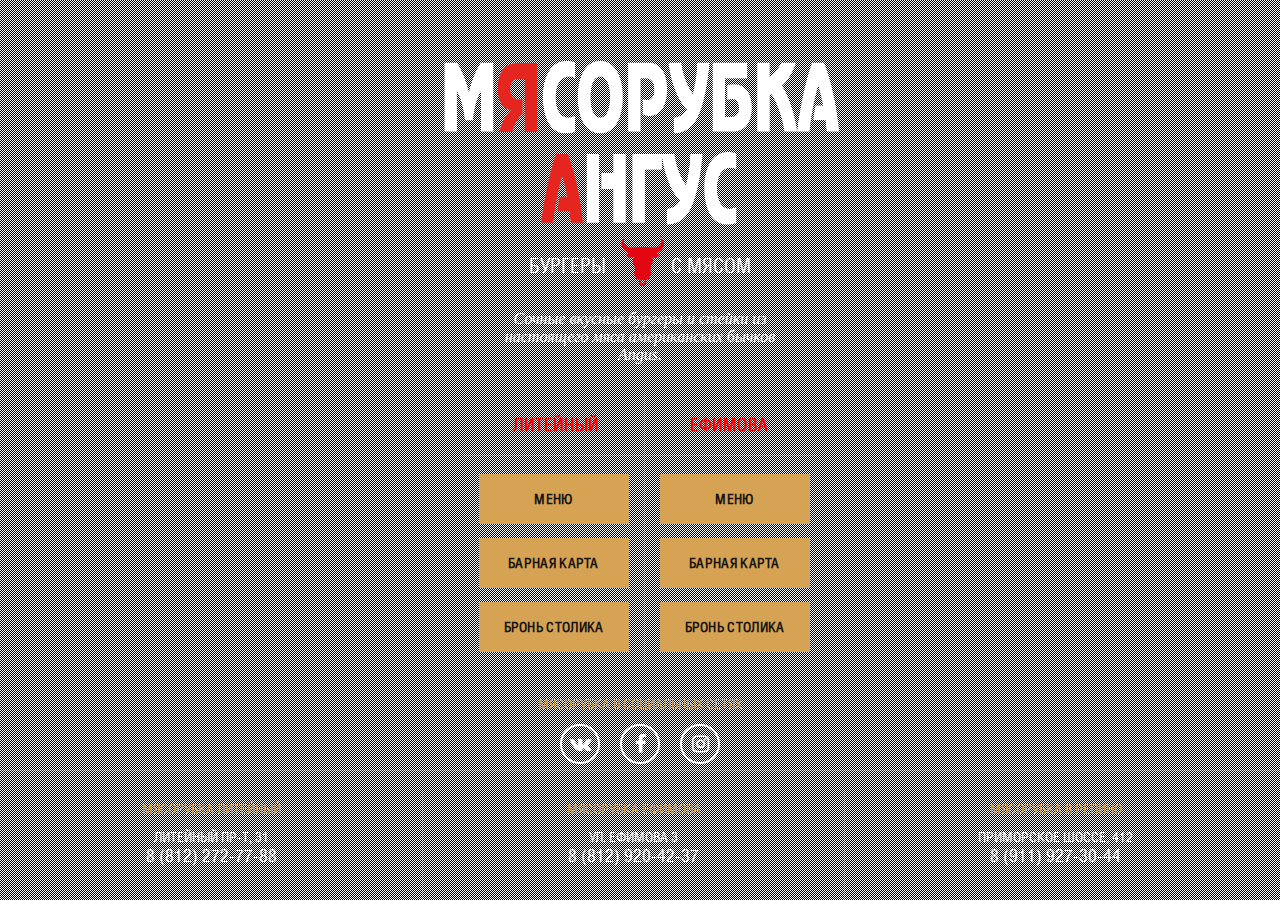
==== commit 282049c7: "add bar_menu" ====
--- a/index.html
+++ b/index.html
@@ -81,7 +81,7 @@
 				<div class="content_column">
 					<div class="buttons">
 						<!-- <a href="#" id="show"> Мясорубка</a> -->
-						<a href="menu-all.html">Меню</a>
+						<a href="menu-litej.html">Меню</a>
 						<a href="menu-bar_litej.html" target="_blank">Барная карта</a>
 						<a href="#" id="reserve">Бронь столика</a>
 				    </div>
@@ -89,7 +89,7 @@
 				<div class="content_column right">
 						<div class="buttons">
 						<!-- <a href="#" id="show"> Мясорубка</a> -->
-						<a href="menu-all.html">Меню</a>
+						<a href="menu-efim.html">Меню</a>
 						<a href="menu-bar_efim.html" target="_blank">Барная карта</a>
 						<a href="#" id="reserve">Бронь столика</a>
 				    </div>
--- a/css/style.css
+++ b/css/style.css
@@ -47,7 +47,7 @@
 
 
 
-@media screen and (max-width: 900px) {
+@media screen and (max-width: 9000px) {
 
 .wrap {
 	
@@ -62,7 +62,7 @@
 	background: url(../img/bg_dot.png) repeat;
 	overflow:hidden;
 	/* display: table-cell;
-	vertical-align: middle;*/
+	vertical-align: middle; */
 }
 
 /* @media screen and (max-width: 750px) {
@@ -415,10 +415,14 @@
 	display: block;
 	margin: 0 auto;
 }
-}
-
-
-@media screen and (max-width: 350px) {
+
+.menu-mobile {
+	display: hidden;
+}
+}
+
+
+@media screen and (max-width: 1200px) {
 
 	.content_menu  {
 		width: 750px;
@@ -519,10 +523,21 @@
 	.fa-instagram:before {
 		font-size: 45px;
 	}
-
-}
-
-
-
-
-
+	.menu {
+	display: none;
+	}
+	.menu-mobile {
+		display: visible !important;
+	}
+	.menu-mobile {
+		width: 100%;
+		max-width: 100%;
+		display: block;
+		margin: 0 auto;
+	}
+}
+
+
+
+
+
